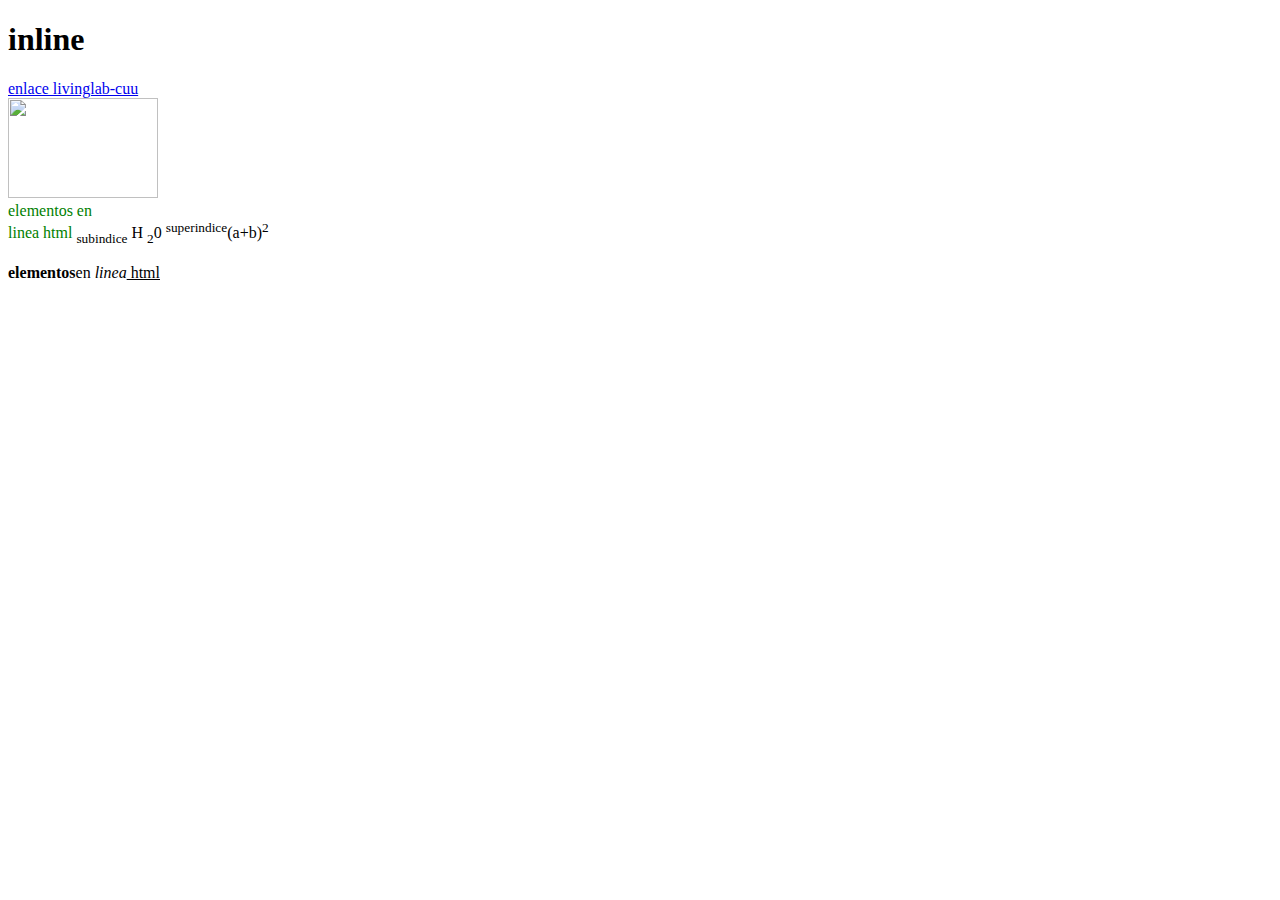
==== index4.html @ 9977340a "actualizacion" ====
<!DOCTYPE html>
<html lang="en">
<head>
    <meta charset="UTF-8">
    <meta http-equiv="X-UA-Compatible" content="IE=edge">
    <meta name="viewport" content="width=device-width, initial-scale=1.0">
    <title>agrupaciones en linea</title>
</head>
<body>
    <h1>inline</h1>
    <a href="https://livinglab.io/es">enlace livinglab-cuu</a></br>
    <img src="https://okdiario.com/img/2021/07/08/las-curiosidades-y-datos-mas-interesantes-de-la-pantera-negra.jpg" width="150px" height="100px"/></br>
    <span style="color:green; "> elementos en
        <span style="color:red:border: 1px solid black"></br>
            linea
    </span> html
    </span>
    <sub>subindice</sub> H <sub>2</sub>0
    <sup>superindice</sup>(a+b)<sup>2</sup></br>
    <span style="color:blue: font-size: 30px"></br>
         <strong> elementos</strong>en <i>linea</i><u> html</u></br>
    </span>
    
</body>
</html>
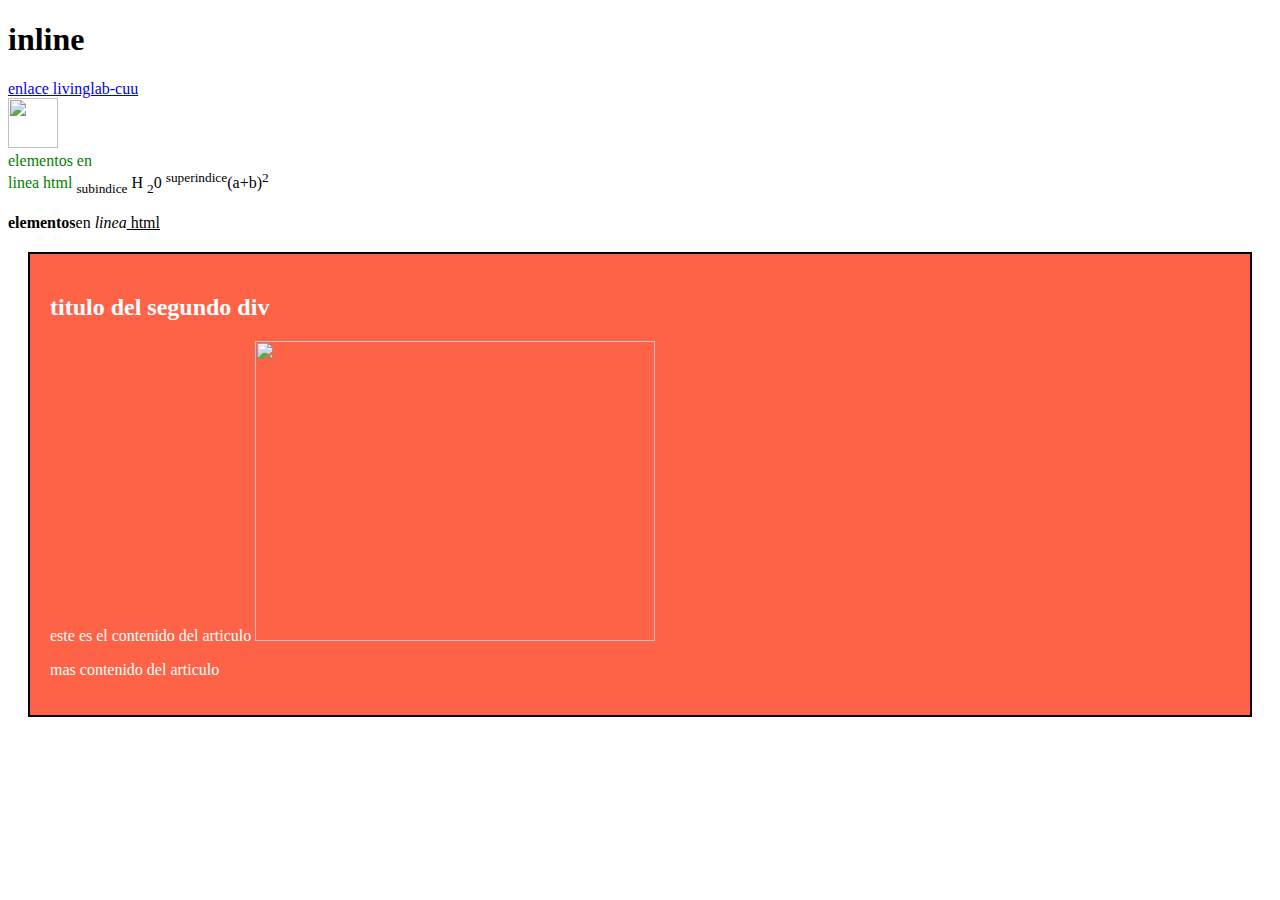
==== commit 6d83240a: "se agregaron nuevos index" ====
--- a/index4.html
+++ b/index4.html
@@ -6,10 +6,25 @@
     <meta name="viewport" content="width=device-width, initial-scale=1.0">
     <title>agrupaciones en linea</title>
 </head>
+<style>
+    #mydiv{
+        background: lightblue;
+        color: black;
+        padding: 40px;
+        text-align: center;
+    }
+    .mysecondDiv{
+        background-color: tomato;
+        color: white;
+        border: 2px solid black;
+        margin: 20px;
+        padding: 20px;
+    }
+</style>
 <body>
     <h1>inline</h1>
     <a href="https://livinglab.io/es">enlace livinglab-cuu</a></br>
-    <img src="https://okdiario.com/img/2021/07/08/las-curiosidades-y-datos-mas-interesantes-de-la-pantera-negra.jpg" width="150px" height="100px"/></br>
+    <img src="https://okdiario.com/img/2021/07/08/las-curiosidades-y-datos-mas-interesantes-de-la-pantera-negra.jpg" width="50px" height="50px"/></br>
     <span style="color:green; "> elementos en
         <span style="color:red:border: 1px solid black"></br>
             linea
@@ -20,6 +35,11 @@
     <span style="color:blue: font-size: 30px"></br>
          <strong> elementos</strong>en <i>linea</i><u> html</u></br>
     </span>
-    
+    <div class="mysecondDiv">
+        <h2>titulo del segundo div</h2>
+        este es el contenido del articulo
+        <img src="https://okdiario.com/img/2021/07/08/las-curiosidades-y-datos-mas-interesantes-de-la-pantera-negra.jpg" width="400px" height="300px"/>
+        <p>mas contenido del articulo</p>
+    </div>
 </body>
 </html>